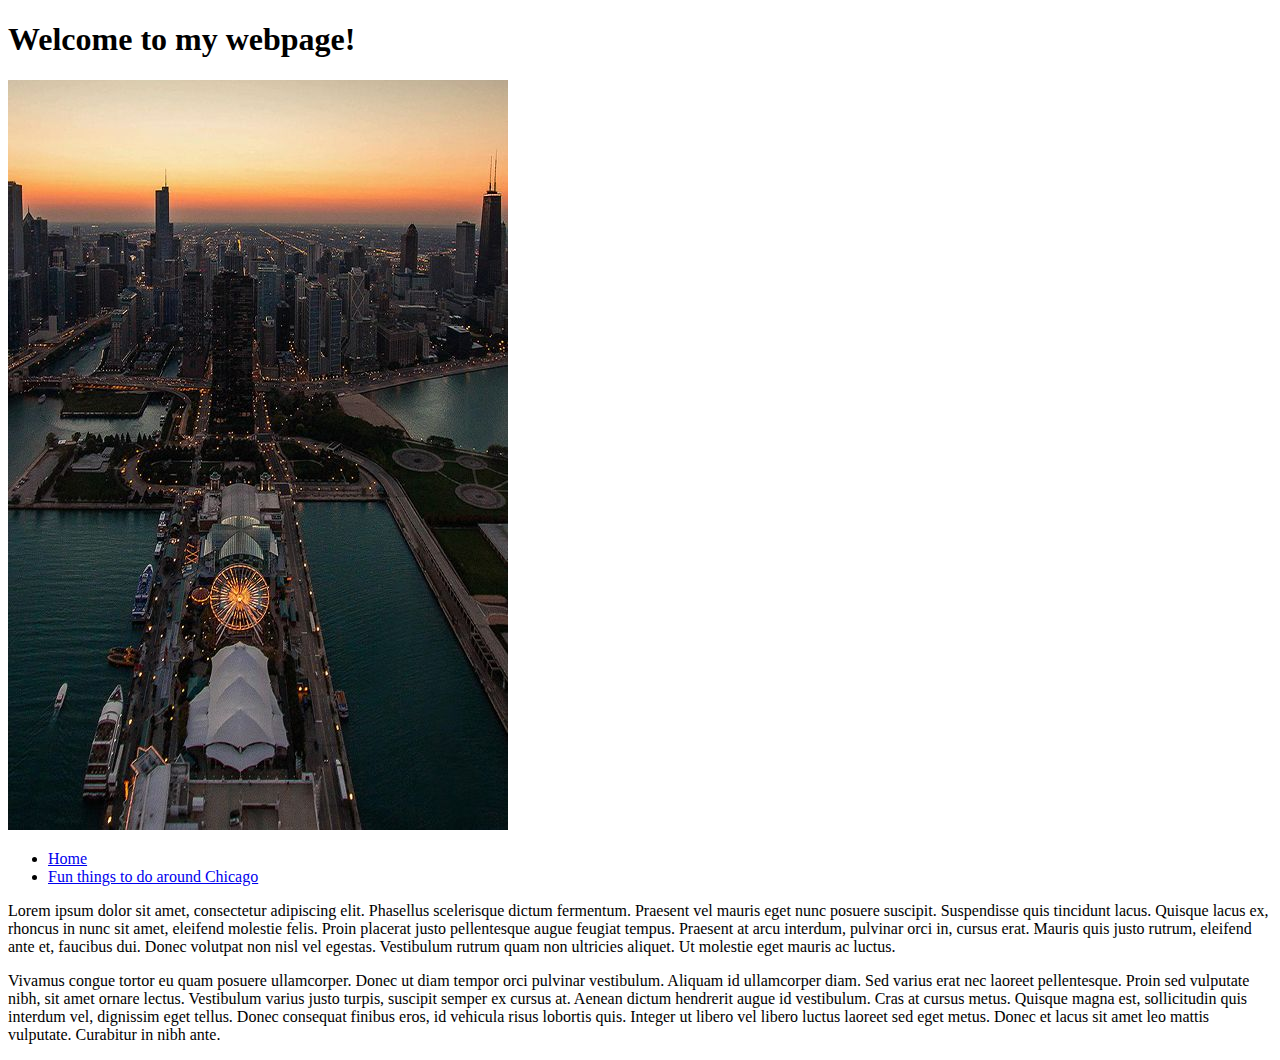
==== funpage.html @ 09528558 "Add files via upload" ====
<!DOCTYPE html>
<html>
<head>
	<title></title>
</head>
<body>
	<h1>Welcome to my webpage!</h1>
	<img src="images/FunThings.jpg" alt="Navy Pier and the Chicago Skyline" title="Navy Pier happens to be an old Naval Base along Lake Michigan" />
		<ul>
			<li><a href="index.html">Home</a></li>
			<li><a href="funpage.html">Fun things to do around Chicago</a></li>
		</ul>

		<p>Lorem ipsum dolor sit amet, consectetur adipiscing elit. Phasellus scelerisque dictum fermentum. Praesent vel mauris eget nunc posuere suscipit. Suspendisse quis tincidunt lacus. Quisque lacus ex, rhoncus in nunc sit amet, eleifend molestie felis. Proin placerat justo pellentesque augue feugiat tempus. Praesent at arcu interdum, pulvinar orci in, cursus erat. Mauris quis justo rutrum, eleifend ante et, faucibus dui. Donec volutpat non nisl vel egestas. Vestibulum rutrum quam non ultricies aliquet. Ut molestie eget mauris ac luctus.</p>

		<p>Vivamus congue tortor eu quam posuere ullamcorper. Donec ut diam tempor orci pulvinar vestibulum. Aliquam id ullamcorper diam. Sed varius erat nec laoreet pellentesque. Proin sed vulputate nibh, sit amet ornare lectus. Vestibulum varius justo turpis, suscipit semper ex cursus at. Aenean dictum hendrerit augue id vestibulum. Cras at cursus metus. Quisque magna est, sollicitudin quis interdum vel, dignissim eget tellus. Donec consequat finibus eros, id vehicula risus lobortis quis. Integer ut libero vel libero luctus laoreet sed eget metus. Donec et lacus sit amet leo mattis vulputate. Curabitur in nibh ante.</p>

</body>
</html>
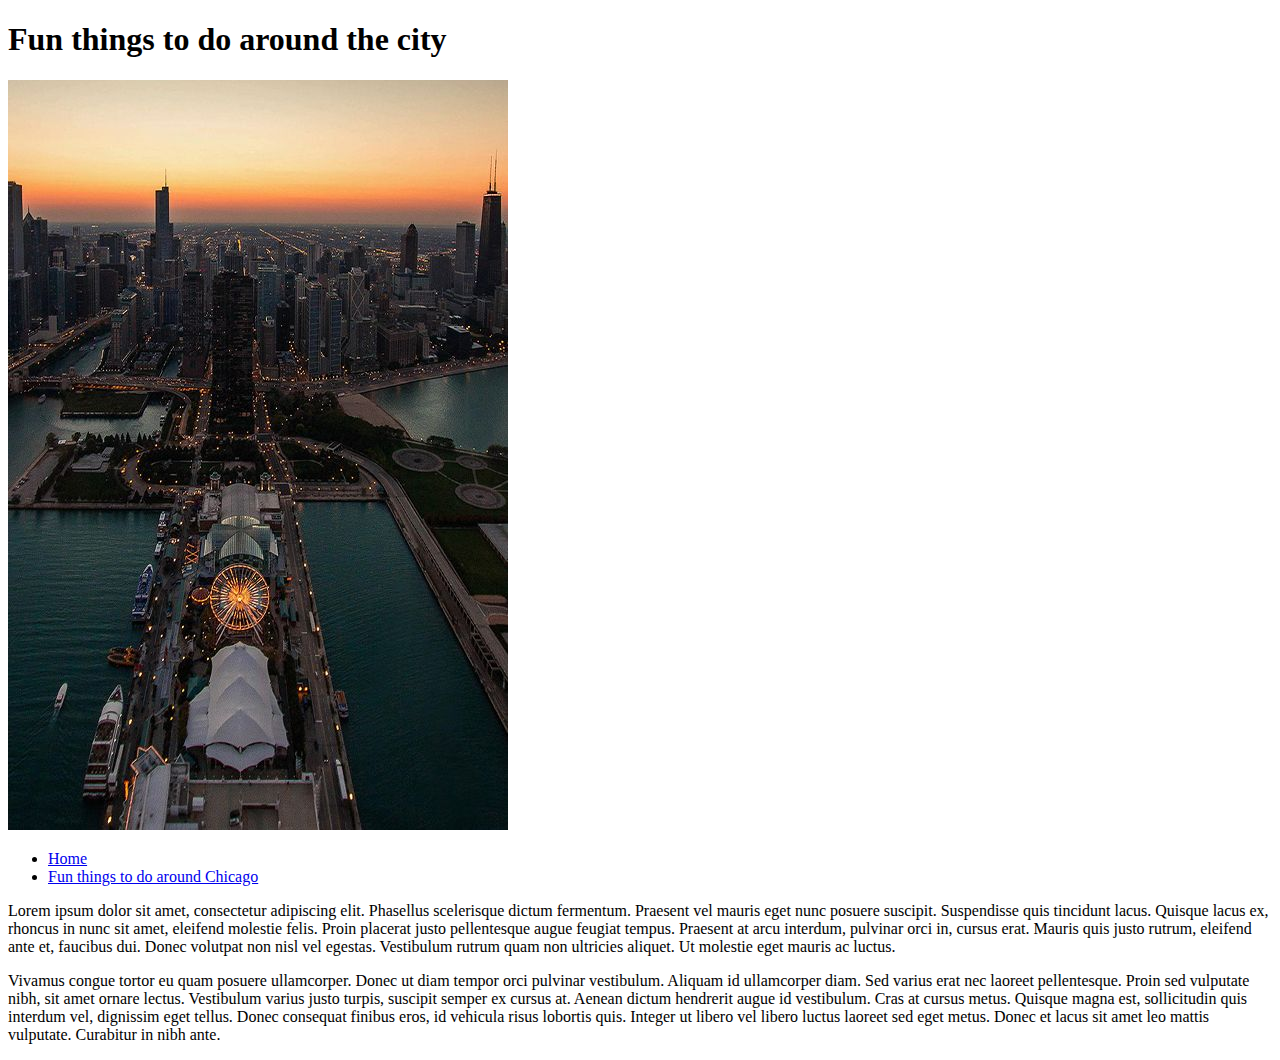
==== commit fce192d2: "Update funpage.html" ====
--- a/funpage.html
+++ b/funpage.html
@@ -4,7 +4,7 @@
 	<title></title>
 </head>
 <body>
-	<h1>Welcome to my webpage!</h1>
+	<h1>Fun things to do around the city</h1>
 	<img src="images/FunThings.jpg" alt="Navy Pier and the Chicago Skyline" title="Navy Pier happens to be an old Naval Base along Lake Michigan" />
 		<ul>
 			<li><a href="index.html">Home</a></li>
@@ -16,4 +16,4 @@
 		<p>Vivamus congue tortor eu quam posuere ullamcorper. Donec ut diam tempor orci pulvinar vestibulum. Aliquam id ullamcorper diam. Sed varius erat nec laoreet pellentesque. Proin sed vulputate nibh, sit amet ornare lectus. Vestibulum varius justo turpis, suscipit semper ex cursus at. Aenean dictum hendrerit augue id vestibulum. Cras at cursus metus. Quisque magna est, sollicitudin quis interdum vel, dignissim eget tellus. Donec consequat finibus eros, id vehicula risus lobortis quis. Integer ut libero vel libero luctus laoreet sed eget metus. Donec et lacus sit amet leo mattis vulputate. Curabitur in nibh ante.</p>
 
 </body>
-</html>+</html>
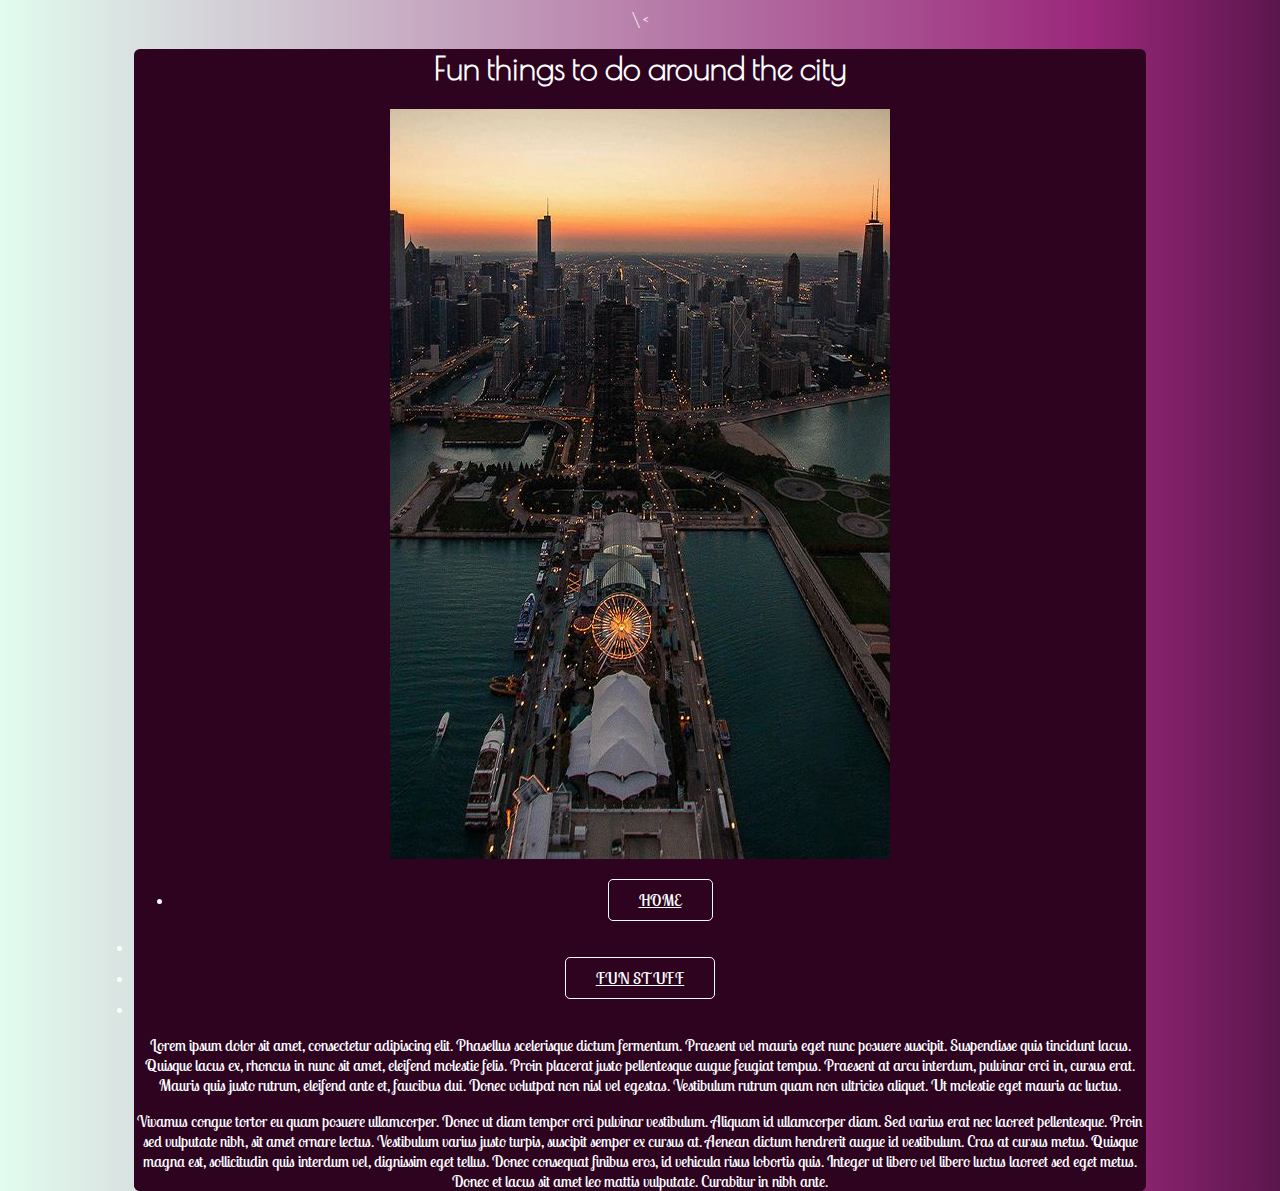
==== commit f873458e: "Add files via upload" ====
--- a/funpage.html
+++ b/funpage.html
@@ -1,19 +1,27 @@
 <!DOCTYPE html>
 <html>
 <head>
-	<title></title>
+	<title>Fun Things in the city</title>
+	<link rel="stylesheet" type="text/css" href="main.css">\
+	<link href="https://fonts.googleapis.com/css?family=Amatic+SC|Cormorant+Garamond|Dekko|Lobster+Two|Poiret+One|Satisfy" rel="stylesheet">
 </head>
 <body>
+<<div class="container">
+	<header>
 	<h1>Fun things to do around the city</h1>
 	<img src="images/FunThings.jpg" alt="Navy Pier and the Chicago Skyline" title="Navy Pier happens to be an old Naval Base along Lake Michigan" />
+	</header>
+	<nav>
 		<ul>
-			<li><a href="index.html">Home</a></li>
-			<li><a href="funpage.html">Fun things to do around Chicago</a></li>
+			<li><a class="btn btn-alt" href="index.html">Home</a></ul><li>
+			<li><a class="btn btn-alt" href="funpage.html">Fun Stuff</a></ul><li>
 		</ul>
-
+	</nav>
+	<div>
 		<p>Lorem ipsum dolor sit amet, consectetur adipiscing elit. Phasellus scelerisque dictum fermentum. Praesent vel mauris eget nunc posuere suscipit. Suspendisse quis tincidunt lacus. Quisque lacus ex, rhoncus in nunc sit amet, eleifend molestie felis. Proin placerat justo pellentesque augue feugiat tempus. Praesent at arcu interdum, pulvinar orci in, cursus erat. Mauris quis justo rutrum, eleifend ante et, faucibus dui. Donec volutpat non nisl vel egestas. Vestibulum rutrum quam non ultricies aliquet. Ut molestie eget mauris ac luctus.</p>
 
 		<p>Vivamus congue tortor eu quam posuere ullamcorper. Donec ut diam tempor orci pulvinar vestibulum. Aliquam id ullamcorper diam. Sed varius erat nec laoreet pellentesque. Proin sed vulputate nibh, sit amet ornare lectus. Vestibulum varius justo turpis, suscipit semper ex cursus at. Aenean dictum hendrerit augue id vestibulum. Cras at cursus metus. Quisque magna est, sollicitudin quis interdum vel, dignissim eget tellus. Donec consequat finibus eros, id vehicula risus lobortis quis. Integer ut libero vel libero luctus laoreet sed eget metus. Donec et lacus sit amet leo mattis vulputate. Curabitur in nibh ante.</p>
-
+	</div>
+	</div>	
 </body>
 </html>
--- a/main.css
+++ b/main.css
@@ -0,0 +1,59 @@
+h1{
+	font-family: Poiret One;
+	color: white; 
+}
+
+.container {
+	max-width: 80%;
+	margin: 0 auto; 
+}
+
+body {
+
+  background: #466368;
+  background: linear-gradient(to right, #E2FCEF, #9B287B 85%, #5C164E);
+  border-radius: 6px;
+  height: 120px;
+  
+  /*background-color: #99D5C9; */
+  color: white;
+  font-family: Lobster two;
+  text-align: center;
+  
+}
+
+/* Button Stuff */
+
+nav {
+	text-align: center;
+}
+
+.btn {
+  border-radius: 5px;
+  color: #fff;
+  cursor: pointer;
+  display: inline-block;
+  font-weight: 400;
+  letter-spacing: .5px;
+  margin: 0;
+  text-transform: uppercase;
+}
+.btn-alt {
+  border: 1px solid #fff;
+  padding: 10px 30px;
+}
+.btn-alt:hover {
+  background: #fff;
+  color: #648880;
+}
+
+div {
+	/*background: #466368;
+  	background: linear-gradient(to right, #E2FCEF, #9B287B 85%, #5C164E);
+  	border-radius: 6px;
+  	height: 120px;
+	*/
+	border-radius: 6px;
+	border-color: white;
+	background-color: #2D0320;
+}
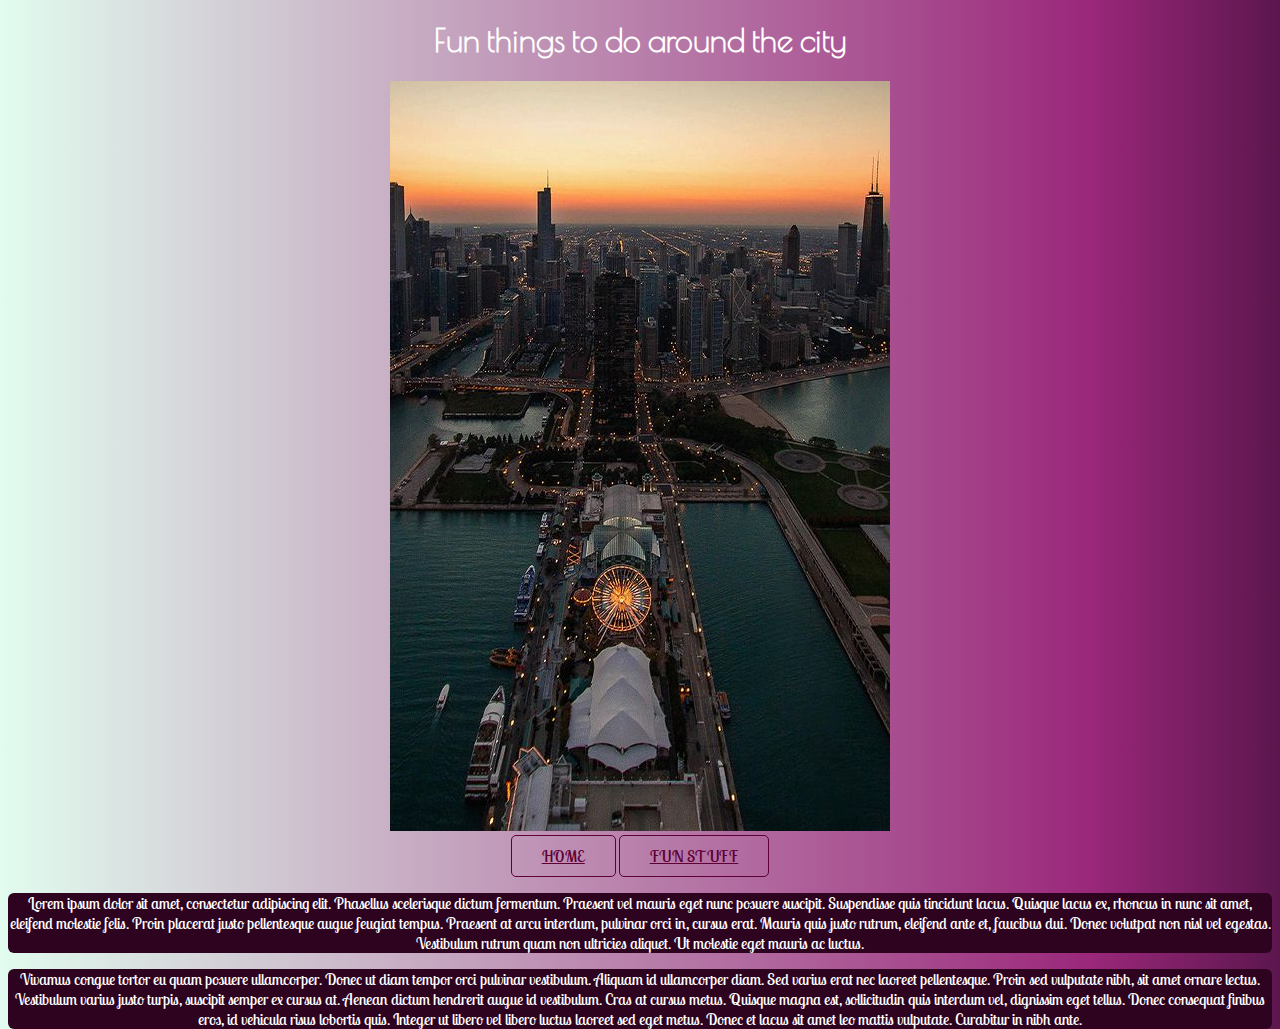
==== commit f320b83a: "Add files via upload" ====
--- a/funpage.html
+++ b/funpage.html
@@ -2,26 +2,27 @@
 <html>
 <head>
 	<title>Fun Things in the city</title>
-	<link rel="stylesheet" type="text/css" href="main.css">\
+	<link rel="stylesheet" type="text/css" href="style.css">
 	<link href="https://fonts.googleapis.com/css?family=Amatic+SC|Cormorant+Garamond|Dekko|Lobster+Two|Poiret+One|Satisfy" rel="stylesheet">
 </head>
 <body>
-<<div class="container">
+
 	<header>
 	<h1>Fun things to do around the city</h1>
 	<img src="images/FunThings.jpg" alt="Navy Pier and the Chicago Skyline" title="Navy Pier happens to be an old Naval Base along Lake Michigan" />
 	</header>
 	<nav>
-		<ul>
-			<li><a class="btn btn-alt" href="index.html">Home</a></ul><li>
-			<li><a class="btn btn-alt" href="funpage.html">Fun Stuff</a></ul><li>
-		</ul>
+			<a class="btn btn-alt" href="index.html">Home</a>
+			<a class="btn btn-alt" href="funpage.html">Fun Stuff</a>
 	</nav>
-	<div>
+
+	<div = class="col-2">
 		<p>Lorem ipsum dolor sit amet, consectetur adipiscing elit. Phasellus scelerisque dictum fermentum. Praesent vel mauris eget nunc posuere suscipit. Suspendisse quis tincidunt lacus. Quisque lacus ex, rhoncus in nunc sit amet, eleifend molestie felis. Proin placerat justo pellentesque augue feugiat tempus. Praesent at arcu interdum, pulvinar orci in, cursus erat. Mauris quis justo rutrum, eleifend ante et, faucibus dui. Donec volutpat non nisl vel egestas. Vestibulum rutrum quam non ultricies aliquet. Ut molestie eget mauris ac luctus.</p>
-
+	</div>
+	
+	<div = class "cool"	
 		<p>Vivamus congue tortor eu quam posuere ullamcorper. Donec ut diam tempor orci pulvinar vestibulum. Aliquam id ullamcorper diam. Sed varius erat nec laoreet pellentesque. Proin sed vulputate nibh, sit amet ornare lectus. Vestibulum varius justo turpis, suscipit semper ex cursus at. Aenean dictum hendrerit augue id vestibulum. Cras at cursus metus. Quisque magna est, sollicitudin quis interdum vel, dignissim eget tellus. Donec consequat finibus eros, id vehicula risus lobortis quis. Integer ut libero vel libero luctus laoreet sed eget metus. Donec et lacus sit amet leo mattis vulputate. Curabitur in nibh ante.</p>
 	</div>
-	</div>	
+	
 </body>
 </html>
--- a/style.css
+++ b/style.css
@@ -0,0 +1,66 @@
+h1{
+	font-family: Poiret One;
+	color: white; 
+}
+
+
+img{
+  width: 80%
+  height: 80%;
+}
+body {
+
+  background: #466368;
+  background: linear-gradient(to right, #E2FCEF, #9B287B 85%, #5C164E);
+  border-radius: 6px;
+  height: 120px;
+  
+  /*background-color: #99D5C9; */
+  color: white;
+  font-family: Lobster two;
+  text-align: center;
+  
+}
+
+/* Button Stuff */
+
+nav {
+	text-align: center;
+  display: inline-block;
+  position: relative;
+}
+
+
+.btn {
+  border-radius: 5px;
+  color: #5E0035;
+  cursor: pointer;
+  display: inline-block;
+  font-weight: 400;
+  letter-spacing: .5px;
+  margin: 0;
+  text-transform: uppercase;
+}
+.btn-alt {
+  border: 1px solid #fff;
+  border-color: #5E0035;
+  padding: 10px 30px;
+}
+.btn-alt:hover {
+  background: #fff;
+  color: #ED254E;
+}
+
+div {
+
+	/*background: #466368;
+  	background: linear-gradient(to right, #E2FCEF, #9B287B 85%, #5C164E);
+  	border-radius: 6px;
+  	height: 120px;
+	*/
+	border-radius: 6px;
+	border-color: white;
+	background-color: #2D0320;
+}
+
+
